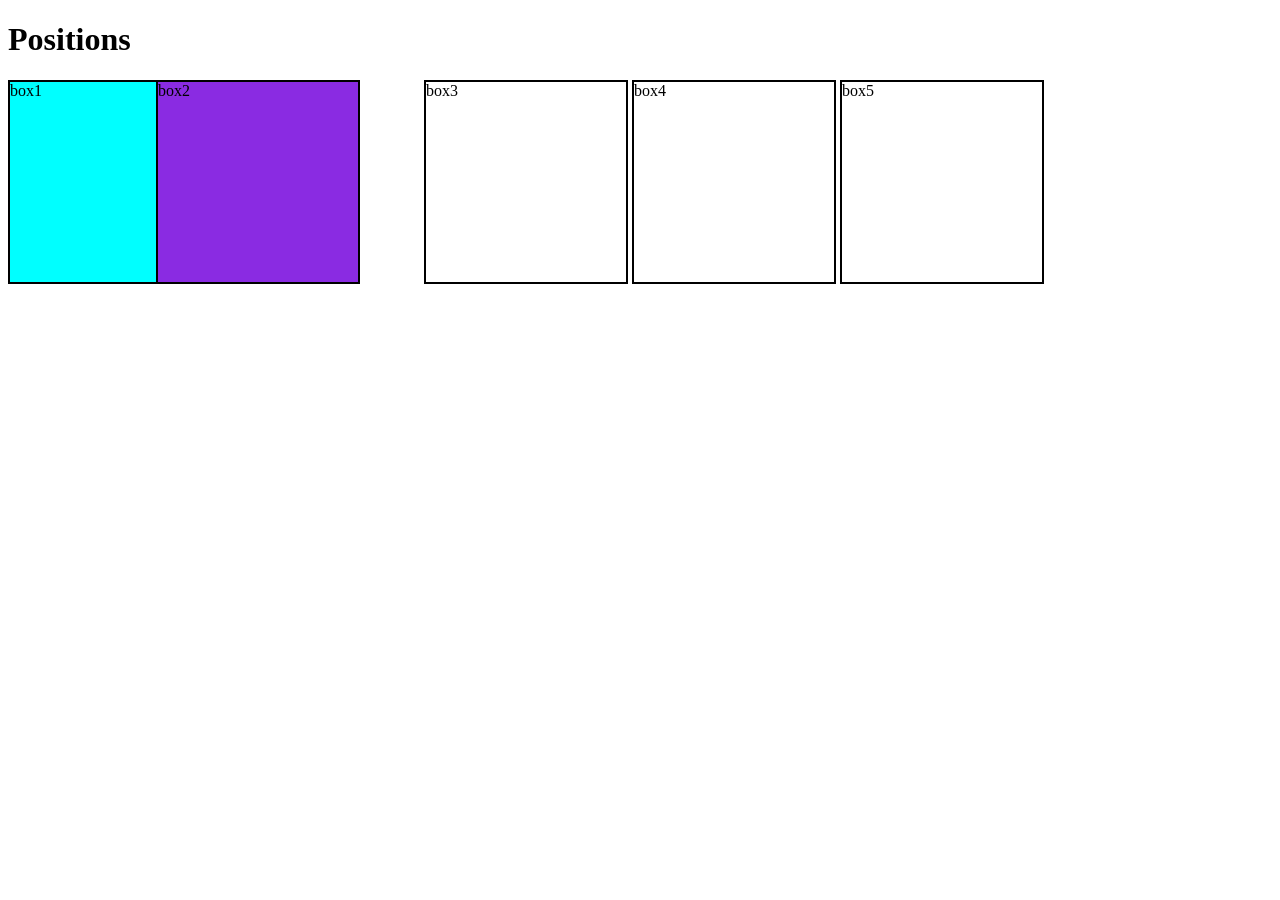
==== Day-5/position/index.html @ 6f11e264 "Added Day 5 folder" ====
<!DOCTYPE html>
<html lang="en">
<head>
    <meta charset="UTF-8">
    <meta http-equiv="X-UA-Compatible" content="IE=edge">
    <meta name="viewport" content="width=device-width, initial-scale=1.0">
    <link rel="stylesheet" href="style.css">
</head>
<body>
    <h1>Positions</h1>
    <div id="box1">box1</div>
    <div id="box2">box2</div>
    <div id="box3">box3</div>
    <div id="box4">box4</div>
    <div id="box5">box5</div>
</body>
---- Day-5/position/style.css ----
div{
    height: 200px;
    width: 200px;
    border: 2px solid black;
    display: inline-block;
}
#box1{
    background-color: aqua;
    position: static;
    bottom: 30px;
}
#box2{
    background-color: blueviolet;
    position: relative;
    right: 60px;
}
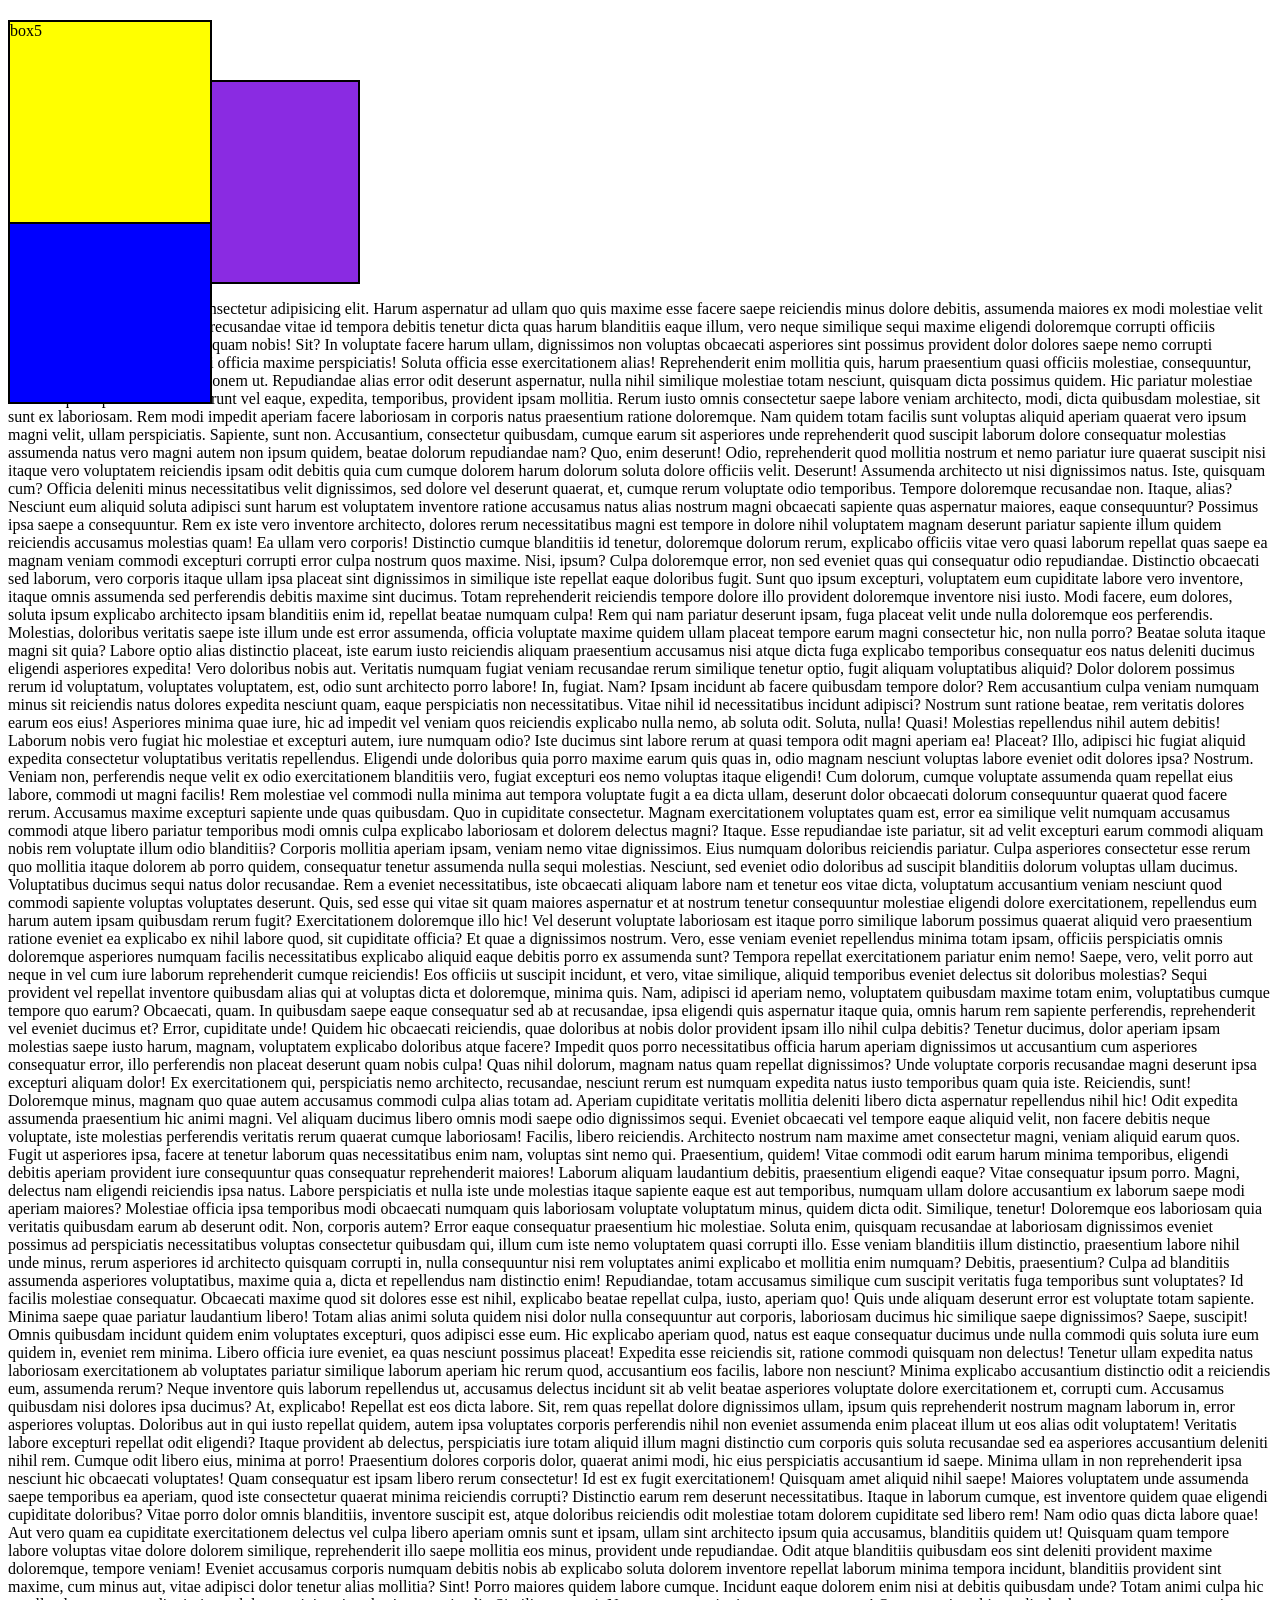
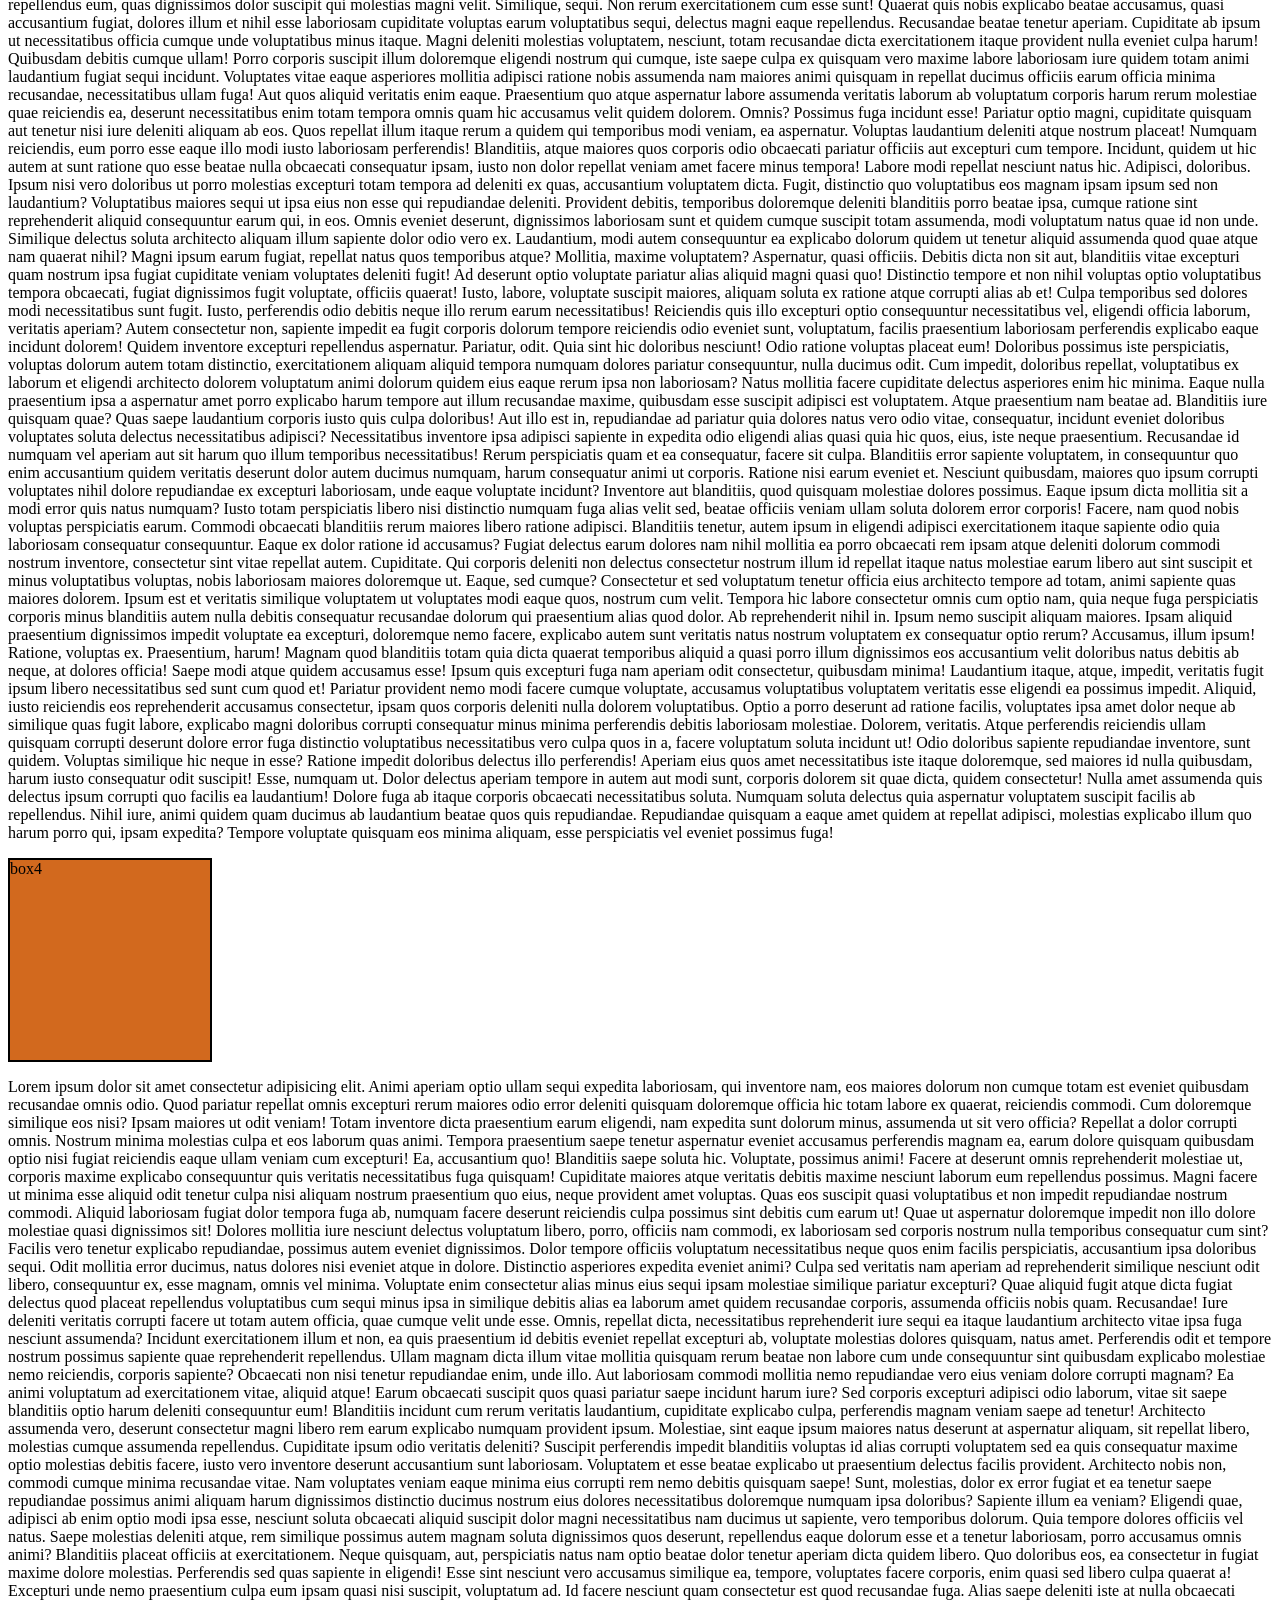
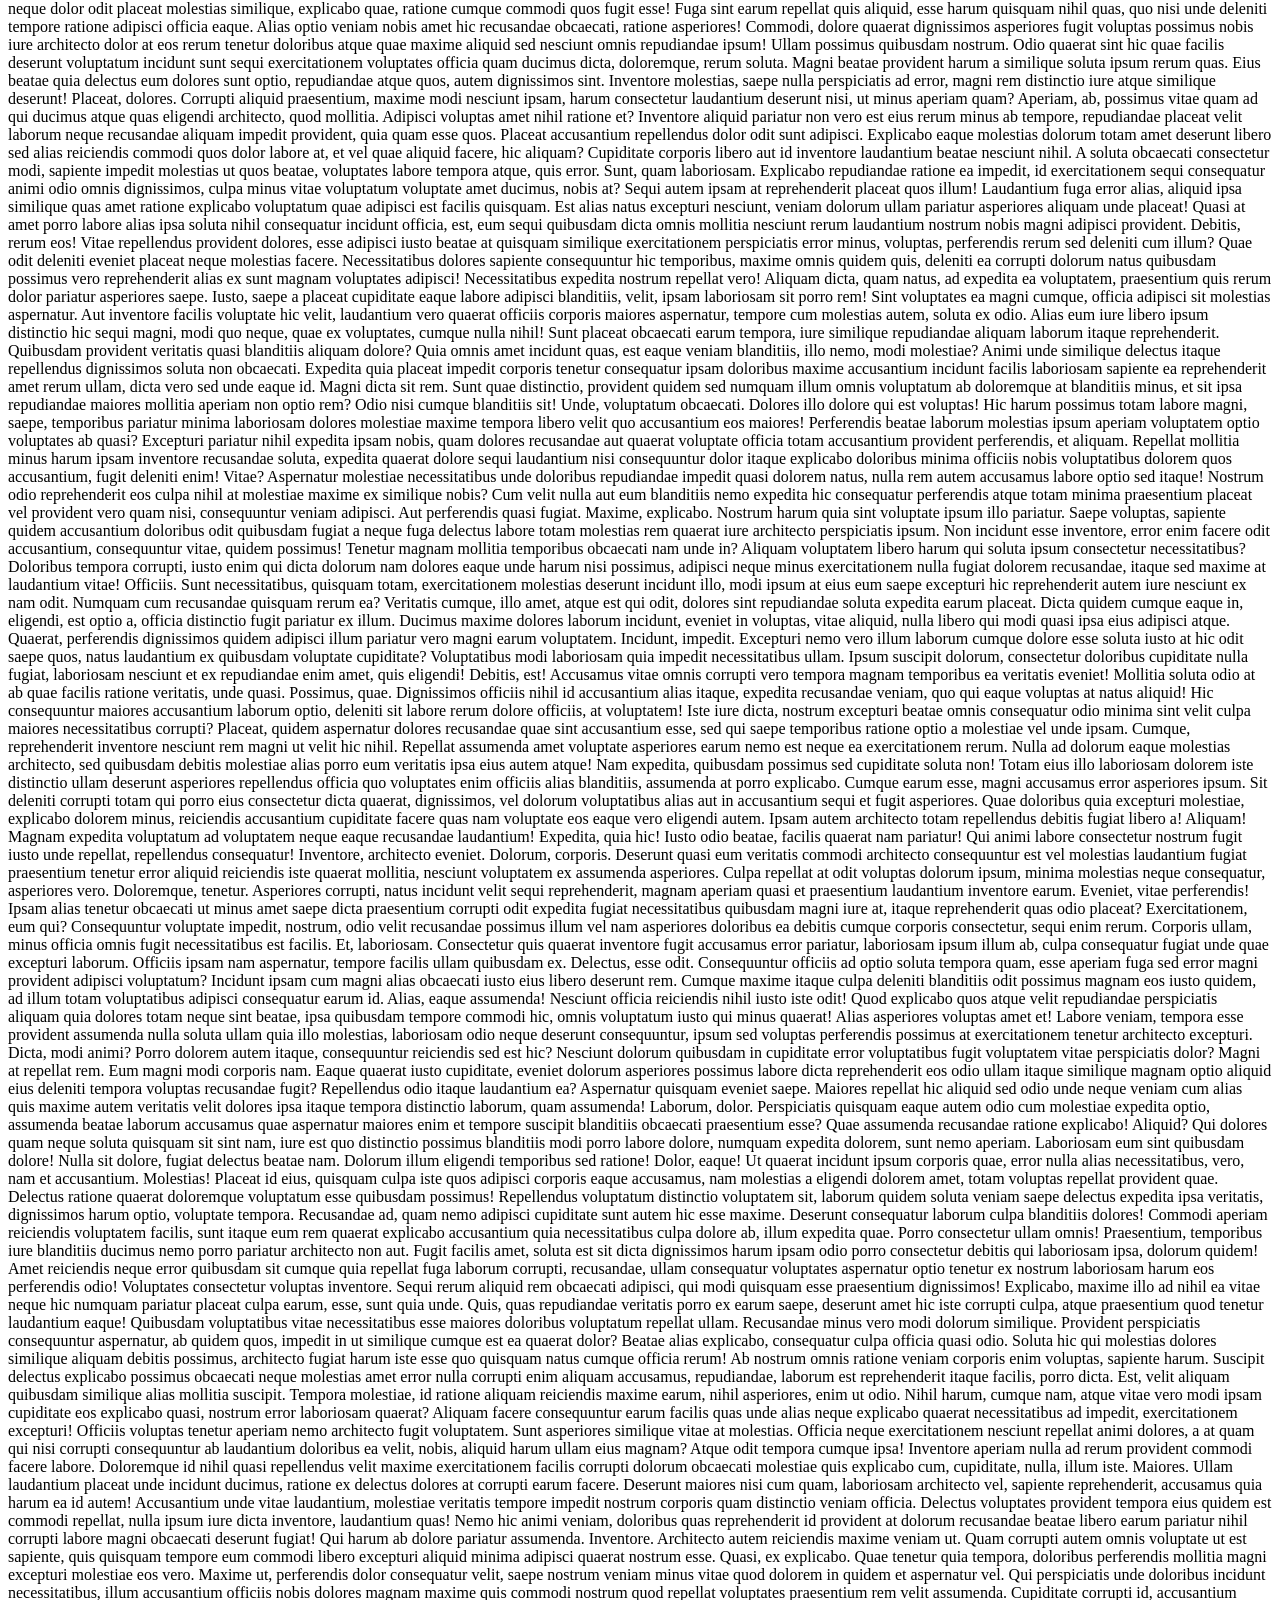
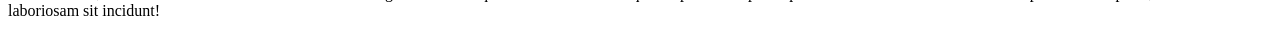
==== commit cd3b1e9b: "Added Day 6 folder" ====
--- a/Day-5/position/index.html
+++ b/Day-5/position/index.html
@@ -10,7 +10,207 @@
     <h1>Positions</h1>
     <div id="box1">box1</div>
     <div id="box2">box2</div>
+    <p>Lorem ipsum dolor sit, amet consectetur adipisicing elit. Harum aspernatur ad ullam quo quis maxime esse facere saepe reiciendis minus dolore debitis, assumenda maiores ex modi molestiae velit temporibus commodi?
+    A ullam recusandae vitae id tempora debitis tenetur dicta quas harum blanditiis eaque illum, vero neque similique sequi maxime eligendi doloremque corrupti officiis aperiam, quae non mollitia numquam nobis! Sit?
+    In voluptate facere harum ullam, dignissimos non voluptas obcaecati asperiores sint possimus provident dolor dolores saepe nemo corrupti cupiditate. Tenetur est obcaecati officia maxime perspiciatis! Soluta officia esse exercitationem alias!
+    Reprehenderit enim mollitia quis, harum praesentium quasi officiis molestiae, consequuntur, numquam consectetur exercitationem ut. Repudiandae alias error odit deserunt aspernatur, nulla nihil similique molestiae totam nesciunt, quisquam dicta possimus quidem.
+    Hic pariatur molestiae doloremque asperiores eos deserunt vel eaque, expedita, temporibus, provident ipsam mollitia. Rerum iusto omnis consectetur saepe labore veniam architecto, modi, dicta quibusdam molestiae, sit sunt ex laboriosam.
+    Rem modi impedit aperiam facere laboriosam in corporis natus praesentium ratione doloremque. Nam quidem totam facilis sunt voluptas aliquid aperiam quaerat vero ipsum magni velit, ullam perspiciatis. Sapiente, sunt non.
+    Accusantium, consectetur quibusdam, cumque earum sit asperiores unde reprehenderit quod suscipit laborum dolore consequatur molestias assumenda natus vero magni autem non ipsum quidem, beatae dolorum repudiandae nam? Quo, enim deserunt!
+    Odio, reprehenderit quod mollitia nostrum et nemo pariatur iure quaerat suscipit nisi itaque vero voluptatem reiciendis ipsam odit debitis quia cum cumque dolorem harum dolorum soluta dolore officiis velit. Deserunt!
+    Assumenda architecto ut nisi dignissimos natus. Iste, quisquam cum? Officia deleniti minus necessitatibus velit dignissimos, sed dolore vel deserunt quaerat, et, cumque rerum voluptate odio temporibus. Tempore doloremque recusandae non.
+    Itaque, alias? Nesciunt eum aliquid soluta adipisci sunt harum est voluptatem inventore ratione accusamus natus alias nostrum magni obcaecati sapiente quas aspernatur maiores, eaque consequuntur? Possimus ipsa saepe a consequuntur.
+    Rem ex iste vero inventore architecto, dolores rerum necessitatibus magni est tempore in dolore nihil voluptatem magnam deserunt pariatur sapiente illum quidem reiciendis accusamus molestias quam! Ea ullam vero corporis!
+    Distinctio cumque blanditiis id tenetur, doloremque dolorum rerum, explicabo officiis vitae vero quasi laborum repellat quas saepe ea magnam veniam commodi excepturi corrupti error culpa nostrum quos maxime. Nisi, ipsum?
+    Culpa doloremque error, non sed eveniet quas qui consequatur odio repudiandae. Distinctio obcaecati sed laborum, vero corporis itaque ullam ipsa placeat sint dignissimos in similique iste repellat eaque doloribus fugit.
+    Sunt quo ipsum excepturi, voluptatem eum cupiditate labore vero inventore, itaque omnis assumenda sed perferendis debitis maxime sint ducimus. Totam reprehenderit reiciendis tempore dolore illo provident doloremque inventore nisi iusto.
+    Modi facere, eum dolores, soluta ipsum explicabo architecto ipsam blanditiis enim id, repellat beatae numquam culpa! Rem qui nam pariatur deserunt ipsam, fuga placeat velit unde nulla doloremque eos perferendis.
+    Molestias, doloribus veritatis saepe iste illum unde est error assumenda, officia voluptate maxime quidem ullam placeat tempore earum magni consectetur hic, non nulla porro? Beatae soluta itaque magni sit quia?
+    Labore optio alias distinctio placeat, iste earum iusto reiciendis aliquam praesentium accusamus nisi atque dicta fuga explicabo temporibus consequatur eos natus deleniti ducimus eligendi asperiores expedita! Vero doloribus nobis aut.
+    Veritatis numquam fugiat veniam recusandae rerum similique tenetur optio, fugit aliquam voluptatibus aliquid? Dolor dolorem possimus rerum id voluptatum, voluptates voluptatem, est, odio sunt architecto porro labore! In, fugiat. Nam?
+    Ipsam incidunt ab facere quibusdam tempore dolor? Rem accusantium culpa veniam numquam minus sit reiciendis natus dolores expedita nesciunt quam, eaque perspiciatis non necessitatibus. Vitae nihil id necessitatibus incidunt adipisci?
+    Nostrum sunt ratione beatae, rem veritatis dolores earum eos eius! Asperiores minima quae iure, hic ad impedit vel veniam quos reiciendis explicabo nulla nemo, ab soluta odit. Soluta, nulla! Quasi!
+    Molestias repellendus nihil autem debitis! Laborum nobis vero fugiat hic molestiae et excepturi autem, iure numquam odio? Iste ducimus sint labore rerum at quasi tempora odit magni aperiam ea! Placeat?
+    Illo, adipisci hic fugiat aliquid expedita consectetur voluptatibus veritatis repellendus. Eligendi unde doloribus quia porro maxime earum quis quas in, odio magnam nesciunt voluptas labore eveniet odit dolores ipsa? Nostrum.
+    Veniam non, perferendis neque velit ex odio exercitationem blanditiis vero, fugiat excepturi eos nemo voluptas itaque eligendi! Cum dolorum, cumque voluptate assumenda quam repellat eius labore, commodi ut magni facilis!
+    Rem molestiae vel commodi nulla minima aut tempora voluptate fugit a ea dicta ullam, deserunt dolor obcaecati dolorum consequuntur quaerat quod facere rerum. Accusamus maxime excepturi sapiente unde quas quibusdam.
+    Quo in cupiditate consectetur. Magnam exercitationem voluptates quam est, error ea similique velit numquam accusamus commodi atque libero pariatur temporibus modi omnis culpa explicabo laboriosam et dolorem delectus magni? Itaque.
+    Esse repudiandae iste pariatur, sit ad velit excepturi earum commodi aliquam nobis rem voluptate illum odio blanditiis? Corporis mollitia aperiam ipsam, veniam nemo vitae dignissimos. Eius numquam doloribus reiciendis pariatur.
+    Culpa asperiores consectetur esse rerum quo mollitia itaque dolorem ab porro quidem, consequatur tenetur assumenda nulla sequi molestias. Nesciunt, sed eveniet odio doloribus ad suscipit blanditiis dolorum voluptas ullam ducimus.
+    Voluptatibus ducimus sequi natus dolor recusandae. Rem a eveniet necessitatibus, iste obcaecati aliquam labore nam et tenetur eos vitae dicta, voluptatum accusantium veniam nesciunt quod commodi sapiente voluptas voluptates deserunt.
+    Quis, sed esse qui vitae sit quam maiores aspernatur et at nostrum tenetur consequuntur molestiae eligendi dolore exercitationem, repellendus eum harum autem ipsam quibusdam rerum fugit? Exercitationem doloremque illo hic!
+    Vel deserunt voluptate laboriosam est itaque porro similique laborum possimus quaerat aliquid vero praesentium ratione eveniet ea explicabo ex nihil labore quod, sit cupiditate officia? Et quae a dignissimos nostrum.
+    Vero, esse veniam eveniet repellendus minima totam ipsam, officiis perspiciatis omnis doloremque asperiores numquam facilis necessitatibus explicabo aliquid eaque debitis porro ex assumenda sunt? Tempora repellat exercitationem pariatur enim nemo!
+    Saepe, vero, velit porro aut neque in vel cum iure laborum reprehenderit cumque reiciendis! Eos officiis ut suscipit incidunt, et vero, vitae similique, aliquid temporibus eveniet delectus sit doloribus molestias?
+    Sequi provident vel repellat inventore quibusdam alias qui at voluptas dicta et doloremque, minima quis. Nam, adipisci id aperiam nemo, voluptatem quibusdam maxime totam enim, voluptatibus cumque tempore quo earum?
+    Obcaecati, quam. In quibusdam saepe eaque consequatur sed ab at recusandae, ipsa eligendi quis aspernatur itaque quia, omnis harum rem sapiente perferendis, reprehenderit vel eveniet ducimus et? Error, cupiditate unde!
+    Quidem hic obcaecati reiciendis, quae doloribus at nobis dolor provident ipsam illo nihil culpa debitis? Tenetur ducimus, dolor aperiam ipsam molestias saepe iusto harum, magnam, voluptatem explicabo doloribus atque facere?
+    Impedit quos porro necessitatibus officia harum aperiam dignissimos ut accusantium cum asperiores consequatur error, illo perferendis non placeat deserunt quam nobis culpa! Quas nihil dolorum, magnam natus quam repellat dignissimos?
+    Unde voluptate corporis recusandae magni deserunt ipsa excepturi aliquam dolor! Ex exercitationem qui, perspiciatis nemo architecto, recusandae, nesciunt rerum est numquam expedita natus iusto temporibus quam quia iste. Reiciendis, sunt!
+    Doloremque minus, magnam quo quae autem accusamus commodi culpa alias totam ad. Aperiam cupiditate veritatis mollitia deleniti libero dicta aspernatur repellendus nihil hic! Odit expedita assumenda praesentium hic animi magni.
+    Vel aliquam ducimus libero omnis modi saepe odio dignissimos sequi. Eveniet obcaecati vel tempore eaque aliquid velit, non facere debitis neque voluptate, iste molestias perferendis veritatis rerum quaerat cumque laboriosam!
+    Facilis, libero reiciendis. Architecto nostrum nam maxime amet consectetur magni, veniam aliquid earum quos. Fugit ut asperiores ipsa, facere at tenetur laborum quas necessitatibus enim nam, voluptas sint nemo qui.
+    Praesentium, quidem! Vitae commodi odit earum harum minima temporibus, eligendi debitis aperiam provident iure consequuntur quas consequatur reprehenderit maiores! Laborum aliquam laudantium debitis, praesentium eligendi eaque? Vitae consequatur ipsum porro.
+    Magni, delectus nam eligendi reiciendis ipsa natus. Labore perspiciatis et nulla iste unde molestias itaque sapiente eaque est aut temporibus, numquam ullam dolore accusantium ex laborum saepe modi aperiam maiores?
+    Molestiae officia ipsa temporibus modi obcaecati numquam quis laboriosam voluptate voluptatum minus, quidem dicta odit. Similique, tenetur! Doloremque eos laboriosam quia veritatis quibusdam earum ab deserunt odit. Non, corporis autem?
+    Error eaque consequatur praesentium hic molestiae. Soluta enim, quisquam recusandae at laboriosam dignissimos eveniet possimus ad perspiciatis necessitatibus voluptas consectetur quibusdam qui, illum cum iste nemo voluptatem quasi corrupti illo.
+    Esse veniam blanditiis illum distinctio, praesentium labore nihil unde minus, rerum asperiores id architecto quisquam corrupti in, nulla consequuntur nisi rem voluptates animi explicabo et mollitia enim numquam? Debitis, praesentium?
+    Culpa ad blanditiis assumenda asperiores voluptatibus, maxime quia a, dicta et repellendus nam distinctio enim! Repudiandae, totam accusamus similique cum suscipit veritatis fuga temporibus sunt voluptates? Id facilis molestiae consequatur.
+    Obcaecati maxime quod sit dolores esse est nihil, explicabo beatae repellat culpa, iusto, aperiam quo! Quis unde aliquam deserunt error est voluptate totam sapiente. Minima saepe quae pariatur laudantium libero!
+    Totam alias animi soluta quidem nisi dolor nulla consequuntur aut corporis, laboriosam ducimus hic similique saepe dignissimos? Saepe, suscipit! Omnis quibusdam incidunt quidem enim voluptates excepturi, quos adipisci esse eum.
+    Hic explicabo aperiam quod, natus est eaque consequatur ducimus unde nulla commodi quis soluta iure eum quidem in, eveniet rem minima. Libero officia iure eveniet, ea quas nesciunt possimus placeat!
+    Expedita esse reiciendis sit, ratione commodi quisquam non delectus! Tenetur ullam expedita natus laboriosam exercitationem ab voluptates pariatur similique laborum aperiam hic rerum quod, accusantium eos facilis, labore non nesciunt?
+    Minima explicabo accusantium distinctio odit a reiciendis eum, assumenda rerum? Neque inventore quis laborum repellendus ut, accusamus delectus incidunt sit ab velit beatae asperiores voluptate dolore exercitationem et, corrupti cum.
+    Accusamus quibusdam nisi dolores ipsa ducimus? At, explicabo! Repellat est eos dicta labore. Sit, rem quas repellat dolore dignissimos ullam, ipsum quis reprehenderit nostrum magnam laborum in, error asperiores voluptas.
+    Doloribus aut in qui iusto repellat quidem, autem ipsa voluptates corporis perferendis nihil non eveniet assumenda enim placeat illum ut eos alias odit voluptatem! Veritatis labore excepturi repellat odit eligendi?
+    Itaque provident ab delectus, perspiciatis iure totam aliquid illum magni distinctio cum corporis quis soluta recusandae sed ea asperiores accusantium deleniti nihil rem. Cumque odit libero eius, minima at porro!
+    Praesentium dolores corporis dolor, quaerat animi modi, hic eius perspiciatis accusantium id saepe. Minima ullam in non reprehenderit ipsa nesciunt hic obcaecati voluptates! Quam consequatur est ipsam libero rerum consectetur!
+    Id est ex fugit exercitationem! Quisquam amet aliquid nihil saepe! Maiores voluptatem unde assumenda saepe temporibus ea aperiam, quod iste consectetur quaerat minima reiciendis corrupti? Distinctio earum rem deserunt necessitatibus.
+    Itaque in laborum cumque, est inventore quidem quae eligendi cupiditate doloribus? Vitae porro dolor omnis blanditiis, inventore suscipit est, atque doloribus reiciendis odit molestiae totam dolorem cupiditate sed libero rem!
+    Nam odio quas dicta labore quae! Aut vero quam ea cupiditate exercitationem delectus vel culpa libero aperiam omnis sunt et ipsam, ullam sint architecto ipsum quia accusamus, blanditiis quidem ut!
+    Quisquam quam tempore labore voluptas vitae dolore dolorem similique, reprehenderit illo saepe mollitia eos minus, provident unde repudiandae. Odit atque blanditiis quibusdam eos sint deleniti provident maxime doloremque, tempore veniam!
+    Eveniet accusamus corporis numquam debitis nobis ab explicabo soluta dolorem inventore repellat laborum minima tempora incidunt, blanditiis provident sint maxime, cum minus aut, vitae adipisci dolor tenetur alias mollitia? Sint!
+    Porro maiores quidem labore cumque. Incidunt eaque dolorem enim nisi at debitis quibusdam unde? Totam animi culpa hic repellendus eum, quas dignissimos dolor suscipit qui molestias magni velit. Similique, sequi.
+    Non rerum exercitationem cum esse sunt! Quaerat quis nobis explicabo beatae accusamus, quasi accusantium fugiat, dolores illum et nihil esse laboriosam cupiditate voluptas earum voluptatibus sequi, delectus magni eaque repellendus.
+    Recusandae beatae tenetur aperiam. Cupiditate ab ipsum ut necessitatibus officia cumque unde voluptatibus minus itaque. Magni deleniti molestias voluptatem, nesciunt, totam recusandae dicta exercitationem itaque provident nulla eveniet culpa harum!
+    Quibusdam debitis cumque ullam! Porro corporis suscipit illum doloremque eligendi nostrum qui cumque, iste saepe culpa ex quisquam vero maxime labore laboriosam iure quidem totam animi laudantium fugiat sequi incidunt.
+    Voluptates vitae eaque asperiores mollitia adipisci ratione nobis assumenda nam maiores animi quisquam in repellat ducimus officiis earum officia minima recusandae, necessitatibus ullam fuga! Aut quos aliquid veritatis enim eaque.
+    Praesentium quo atque aspernatur labore assumenda veritatis laborum ab voluptatum corporis harum rerum molestiae quae reiciendis ea, deserunt necessitatibus enim totam tempora omnis quam hic accusamus velit quidem dolorem. Omnis?
+    Possimus fuga incidunt esse! Pariatur optio magni, cupiditate quisquam aut tenetur nisi iure deleniti aliquam ab eos. Quos repellat illum itaque rerum a quidem qui temporibus modi veniam, ea aspernatur.
+    Voluptas laudantium deleniti atque nostrum placeat! Numquam reiciendis, eum porro esse eaque illo modi iusto laboriosam perferendis! Blanditiis, atque maiores quos corporis odio obcaecati pariatur officiis aut excepturi cum tempore.
+    Incidunt, quidem ut hic autem at sunt ratione quo esse beatae nulla obcaecati consequatur ipsam, iusto non dolor repellat veniam amet facere minus tempora! Labore modi repellat nesciunt natus hic.
+    Adipisci, doloribus. Ipsum nisi vero doloribus ut porro molestias excepturi totam tempora ad deleniti ex quas, accusantium voluptatem dicta. Fugit, distinctio quo voluptatibus eos magnam ipsam ipsum sed non laudantium?
+    Voluptatibus maiores sequi ut ipsa eius non esse qui repudiandae deleniti. Provident debitis, temporibus doloremque deleniti blanditiis porro beatae ipsa, cumque ratione sint reprehenderit aliquid consequuntur earum qui, in eos.
+    Omnis eveniet deserunt, dignissimos laboriosam sunt et quidem cumque suscipit totam assumenda, modi voluptatum natus quae id non unde. Similique delectus soluta architecto aliquam illum sapiente dolor odio vero ex.
+    Laudantium, modi autem consequuntur ea explicabo dolorum quidem ut tenetur aliquid assumenda quod quae atque nam quaerat nihil? Magni ipsum earum fugiat, repellat natus quos temporibus atque? Mollitia, maxime voluptatem?
+    Aspernatur, quasi officiis. Debitis dicta non sit aut, blanditiis vitae excepturi quam nostrum ipsa fugiat cupiditate veniam voluptates deleniti fugit! Ad deserunt optio voluptate pariatur alias aliquid magni quasi quo!
+    Distinctio tempore et non nihil voluptas optio voluptatibus tempora obcaecati, fugiat dignissimos fugit voluptate, officiis quaerat! Iusto, labore, voluptate suscipit maiores, aliquam soluta ex ratione atque corrupti alias ab et!
+    Culpa temporibus sed dolores modi necessitatibus sunt fugit. Iusto, perferendis odio debitis neque illo rerum earum necessitatibus! Reiciendis quis illo excepturi optio consequuntur necessitatibus vel, eligendi officia laborum, veritatis aperiam?
+    Autem consectetur non, sapiente impedit ea fugit corporis dolorum tempore reiciendis odio eveniet sunt, voluptatum, facilis praesentium laboriosam perferendis explicabo eaque incidunt dolorem! Quidem inventore excepturi repellendus aspernatur. Pariatur, odit.
+    Quia sint hic doloribus nesciunt! Odio ratione voluptas placeat eum! Doloribus possimus iste perspiciatis, voluptas dolorum autem totam distinctio, exercitationem aliquam aliquid tempora numquam dolores pariatur consequuntur, nulla ducimus odit.
+    Cum impedit, doloribus repellat, voluptatibus ex laborum et eligendi architecto dolorem voluptatum animi dolorum quidem eius eaque rerum ipsa non laboriosam? Natus mollitia facere cupiditate delectus asperiores enim hic minima.
+    Eaque nulla praesentium ipsa a aspernatur amet porro explicabo harum tempore aut illum recusandae maxime, quibusdam esse suscipit adipisci est voluptatem. Atque praesentium nam beatae ad. Blanditiis iure quisquam quae?
+    Quas saepe laudantium corporis iusto quis culpa doloribus! Aut illo est in, repudiandae ad pariatur quia dolores natus vero odio vitae, consequatur, incidunt eveniet doloribus voluptates soluta delectus necessitatibus adipisci?
+    Necessitatibus inventore ipsa adipisci sapiente in expedita odio eligendi alias quasi quia hic quos, eius, iste neque praesentium. Recusandae id numquam vel aperiam aut sit harum quo illum temporibus necessitatibus!
+    Rerum perspiciatis quam et ea consequatur, facere sit culpa. Blanditiis error sapiente voluptatem, in consequuntur quo enim accusantium quidem veritatis deserunt dolor autem ducimus numquam, harum consequatur animi ut corporis.
+    Ratione nisi earum eveniet et. Nesciunt quibusdam, maiores quo ipsum corrupti voluptates nihil dolore repudiandae ex excepturi laboriosam, unde eaque voluptate incidunt? Inventore aut blanditiis, quod quisquam molestiae dolores possimus.
+    Eaque ipsum dicta mollitia sit a modi error quis natus numquam? Iusto totam perspiciatis libero nisi distinctio numquam fuga alias velit sed, beatae officiis veniam ullam soluta dolorem error corporis!
+    Facere, nam quod nobis voluptas perspiciatis earum. Commodi obcaecati blanditiis rerum maiores libero ratione adipisci. Blanditiis tenetur, autem ipsum in eligendi adipisci exercitationem itaque sapiente odio quia laboriosam consequatur consequuntur.
+    Eaque ex dolor ratione id accusamus? Fugiat delectus earum dolores nam nihil mollitia ea porro obcaecati rem ipsam atque deleniti dolorum commodi nostrum inventore, consectetur sint vitae repellat autem. Cupiditate.
+    Qui corporis deleniti non delectus consectetur nostrum illum id repellat itaque natus molestiae earum libero aut sint suscipit et minus voluptatibus voluptas, nobis laboriosam maiores doloremque ut. Eaque, sed cumque?
+    Consectetur et sed voluptatum tenetur officia eius architecto tempore ad totam, animi sapiente quas maiores dolorem. Ipsum est et veritatis similique voluptatem ut voluptates modi eaque quos, nostrum cum velit.
+    Tempora hic labore consectetur omnis cum optio nam, quia neque fuga perspiciatis corporis minus blanditiis autem nulla debitis consequatur recusandae dolorum qui praesentium alias quod dolor. Ab reprehenderit nihil in.
+    Ipsum nemo suscipit aliquam maiores. Ipsam aliquid praesentium dignissimos impedit voluptate ea excepturi, doloremque nemo facere, explicabo autem sunt veritatis natus nostrum voluptatem ex consequatur optio rerum? Accusamus, illum ipsum!
+    Ratione, voluptas ex. Praesentium, harum! Magnam quod blanditiis totam quia dicta quaerat temporibus aliquid a quasi porro illum dignissimos eos accusantium velit doloribus natus debitis ab neque, at dolores officia!
+    Saepe modi atque quidem accusamus esse! Ipsum quis excepturi fuga nam aperiam odit consectetur, quibusdam minima! Laudantium itaque, atque, impedit, veritatis fugit ipsum libero necessitatibus sed sunt cum quod et!
+    Pariatur provident nemo modi facere cumque voluptate, accusamus voluptatibus voluptatem veritatis esse eligendi ea possimus impedit. Aliquid, iusto reiciendis eos reprehenderit accusamus consectetur, ipsam quos corporis deleniti nulla dolorem voluptatibus.
+    Optio a porro deserunt ad ratione facilis, voluptates ipsa amet dolor neque ab similique quas fugit labore, explicabo magni doloribus corrupti consequatur minus minima perferendis debitis laboriosam molestiae. Dolorem, veritatis.
+    Atque perferendis reiciendis ullam quisquam corrupti deserunt dolore error fuga distinctio voluptatibus necessitatibus vero culpa quos in a, facere voluptatum soluta incidunt ut! Odio doloribus sapiente repudiandae inventore, sunt quidem.
+    Voluptas similique hic neque in esse? Ratione impedit doloribus delectus illo perferendis! Aperiam eius quos amet necessitatibus iste itaque doloremque, sed maiores id nulla quibusdam, harum iusto consequatur odit suscipit!
+    Esse, numquam ut. Dolor delectus aperiam tempore in autem aut modi sunt, corporis dolorem sit quae dicta, quidem consectetur! Nulla amet assumenda quis delectus ipsum corrupti quo facilis ea laudantium!
+    Dolore fuga ab itaque corporis obcaecati necessitatibus soluta. Numquam soluta delectus quia aspernatur voluptatem suscipit facilis ab repellendus. Nihil iure, animi quidem quam ducimus ab laudantium beatae quos quis repudiandae.
+    Repudiandae quisquam a eaque amet quidem at repellat adipisci, molestias explicabo illum quo harum porro qui, ipsam expedita? Tempore voluptate quisquam eos minima aliquam, esse perspiciatis vel eveniet possimus fuga!</p>
     <div id="box3">box3</div>
     <div id="box4">box4</div>
+    <p>Lorem ipsum dolor sit amet consectetur adipisicing elit. Animi aperiam optio ullam sequi expedita laboriosam, qui inventore nam, eos maiores dolorum non cumque totam est eveniet quibusdam recusandae omnis odio.
+    Quod pariatur repellat omnis excepturi rerum maiores odio error deleniti quisquam doloremque officia hic totam labore ex quaerat, reiciendis commodi. Cum doloremque similique eos nisi? Ipsam maiores ut odit veniam!
+    Totam inventore dicta praesentium earum eligendi, nam expedita sunt dolorum minus, assumenda ut sit vero officia? Repellat a dolor corrupti omnis. Nostrum minima molestias culpa et eos laborum quas animi.
+    Tempora praesentium saepe tenetur aspernatur eveniet accusamus perferendis magnam ea, earum dolore quisquam quibusdam optio nisi fugiat reiciendis eaque ullam veniam cum excepturi! Ea, accusantium quo! Blanditiis saepe soluta hic.
+    Voluptate, possimus animi! Facere at deserunt omnis reprehenderit molestiae ut, corporis maxime explicabo consequuntur quis veritatis necessitatibus fuga quisquam! Cupiditate maiores atque veritatis debitis maxime nesciunt laborum eum repellendus possimus.
+    Magni facere ut minima esse aliquid odit tenetur culpa nisi aliquam nostrum praesentium quo eius, neque provident amet voluptas. Quas eos suscipit quasi voluptatibus et non impedit repudiandae nostrum commodi.
+    Aliquid laboriosam fugiat dolor tempora fuga ab, numquam facere deserunt reiciendis culpa possimus sint debitis cum earum ut! Quae ut aspernatur doloremque impedit non illo dolore molestiae quasi dignissimos sit!
+    Dolores mollitia iure nesciunt delectus voluptatum libero, porro, officiis nam commodi, ex laboriosam sed corporis nostrum nulla temporibus consequatur cum sint? Facilis vero tenetur explicabo repudiandae, possimus autem eveniet dignissimos.
+    Dolor tempore officiis voluptatum necessitatibus neque quos enim facilis perspiciatis, accusantium ipsa doloribus sequi. Odit mollitia error ducimus, natus dolores nisi eveniet atque in dolore. Distinctio asperiores expedita eveniet animi?
+    Culpa sed veritatis nam aperiam ad reprehenderit similique nesciunt odit libero, consequuntur ex, esse magnam, omnis vel minima. Voluptate enim consectetur alias minus eius sequi ipsam molestiae similique pariatur excepturi?
+    Quae aliquid fugit atque dicta fugiat delectus quod placeat repellendus voluptatibus cum sequi minus ipsa in similique debitis alias ea laborum amet quidem recusandae corporis, assumenda officiis nobis quam. Recusandae!
+    Iure deleniti veritatis corrupti facere ut totam autem officia, quae cumque velit unde esse. Omnis, repellat dicta, necessitatibus reprehenderit iure sequi ea itaque laudantium architecto vitae ipsa fuga nesciunt assumenda?
+    Incidunt exercitationem illum et non, ea quis praesentium id debitis eveniet repellat excepturi ab, voluptate molestias dolores quisquam, natus amet. Perferendis odit et tempore nostrum possimus sapiente quae reprehenderit repellendus.
+    Ullam magnam dicta illum vitae mollitia quisquam rerum beatae non labore cum unde consequuntur sint quibusdam explicabo molestiae nemo reiciendis, corporis sapiente? Obcaecati non nisi tenetur repudiandae enim, unde illo.
+    Aut laboriosam commodi mollitia nemo repudiandae vero eius veniam dolore corrupti magnam? Ea animi voluptatum ad exercitationem vitae, aliquid atque! Earum obcaecati suscipit quos quasi pariatur saepe incidunt harum iure?
+    Sed corporis excepturi adipisci odio laborum, vitae sit saepe blanditiis optio harum deleniti consequuntur eum! Blanditiis incidunt cum rerum veritatis laudantium, cupiditate explicabo culpa, perferendis magnam veniam saepe ad tenetur!
+    Architecto assumenda vero, deserunt consectetur magni libero rem earum explicabo numquam provident ipsum. Molestiae, sint eaque ipsum maiores natus deserunt at aspernatur aliquam, sit repellat libero, molestias cumque assumenda repellendus.
+    Cupiditate ipsum odio veritatis deleniti? Suscipit perferendis impedit blanditiis voluptas id alias corrupti voluptatem sed ea quis consequatur maxime optio molestias debitis facere, iusto vero inventore deserunt accusantium sunt laboriosam.
+    Voluptatem et esse beatae explicabo ut praesentium delectus facilis provident. Architecto nobis non, commodi cumque minima recusandae vitae. Nam voluptates veniam eaque minima eius corrupti rem nemo debitis quisquam saepe!
+    Sunt, molestias, dolor ex error fugiat et ea tenetur saepe repudiandae possimus animi aliquam harum dignissimos distinctio ducimus nostrum eius dolores necessitatibus doloremque numquam ipsa doloribus? Sapiente illum ea veniam?
+    Eligendi quae, adipisci ab enim optio modi ipsa esse, nesciunt soluta obcaecati aliquid suscipit dolor magni necessitatibus nam ducimus ut sapiente, vero temporibus dolorum. Quia tempore dolores officiis vel natus.
+    Saepe molestias deleniti atque, rem similique possimus autem magnam soluta dignissimos quos deserunt, repellendus eaque dolorum esse et a tenetur laboriosam, porro accusamus omnis animi? Blanditiis placeat officiis at exercitationem.
+    Neque quisquam, aut, perspiciatis natus nam optio beatae dolor tenetur aperiam dicta quidem libero. Quo doloribus eos, ea consectetur in fugiat maxime dolore molestias. Perferendis sed quas sapiente in eligendi!
+    Esse sint nesciunt vero accusamus similique ea, tempore, voluptates facere corporis, enim quasi sed libero culpa quaerat a! Excepturi unde nemo praesentium culpa eum ipsam quasi nisi suscipit, voluptatum ad.
+    Id facere nesciunt quam consectetur est quod recusandae fuga. Alias saepe deleniti iste at nulla obcaecati neque dolor odit placeat molestias similique, explicabo quae, ratione cumque commodi quos fugit esse!
+    Fuga sint earum repellat quis aliquid, esse harum quisquam nihil quas, quo nisi unde deleniti tempore ratione adipisci officia eaque. Alias optio veniam nobis amet hic recusandae obcaecati, ratione asperiores!
+    Commodi, dolore quaerat dignissimos asperiores fugit voluptas possimus nobis iure architecto dolor at eos rerum tenetur doloribus atque quae maxime aliquid sed nesciunt omnis repudiandae ipsum! Ullam possimus quibusdam nostrum.
+    Odio quaerat sint hic quae facilis deserunt voluptatum incidunt sunt sequi exercitationem voluptates officia quam ducimus dicta, doloremque, rerum soluta. Magni beatae provident harum a similique soluta ipsum rerum quas.
+    Eius beatae quia delectus eum dolores sunt optio, repudiandae atque quos, autem dignissimos sint. Inventore molestias, saepe nulla perspiciatis ad error, magni rem distinctio iure atque similique deserunt! Placeat, dolores.
+    Corrupti aliquid praesentium, maxime modi nesciunt ipsam, harum consectetur laudantium deserunt nisi, ut minus aperiam quam? Aperiam, ab, possimus vitae quam ad qui ducimus atque quas eligendi architecto, quod mollitia.
+    Adipisci voluptas amet nihil ratione et? Inventore aliquid pariatur non vero est eius rerum minus ab tempore, repudiandae placeat velit laborum neque recusandae aliquam impedit provident, quia quam esse quos.
+    Placeat accusantium repellendus dolor odit sunt adipisci. Explicabo eaque molestias dolorum totam amet deserunt libero sed alias reiciendis commodi quos dolor labore at, et vel quae aliquid facere, hic aliquam?
+    Cupiditate corporis libero aut id inventore laudantium beatae nesciunt nihil. A soluta obcaecati consectetur modi, sapiente impedit molestias ut quos beatae, voluptates labore tempora atque, quis error. Sunt, quam laboriosam.
+    Explicabo repudiandae ratione ea impedit, id exercitationem sequi consequatur animi odio omnis dignissimos, culpa minus vitae voluptatum voluptate amet ducimus, nobis at? Sequi autem ipsam at reprehenderit placeat quos illum!
+    Laudantium fuga error alias, aliquid ipsa similique quas amet ratione explicabo voluptatum quae adipisci est facilis quisquam. Est alias natus excepturi nesciunt, veniam dolorum ullam pariatur asperiores aliquam unde placeat!
+    Quasi at amet porro labore alias ipsa soluta nihil consequatur incidunt officia, est, eum sequi quibusdam dicta omnis mollitia nesciunt rerum laudantium nostrum nobis magni adipisci provident. Debitis, rerum eos!
+    Vitae repellendus provident dolores, esse adipisci iusto beatae at quisquam similique exercitationem perspiciatis error minus, voluptas, perferendis rerum sed deleniti cum illum? Quae odit deleniti eveniet placeat neque molestias facere.
+    Necessitatibus dolores sapiente consequuntur hic temporibus, maxime omnis quidem quis, deleniti ea corrupti dolorum natus quibusdam possimus vero reprehenderit alias ex sunt magnam voluptates adipisci! Necessitatibus expedita nostrum repellat vero!
+    Aliquam dicta, quam natus, ad expedita ea voluptatem, praesentium quis rerum dolor pariatur asperiores saepe. Iusto, saepe a placeat cupiditate eaque labore adipisci blanditiis, velit, ipsam laboriosam sit porro rem!
+    Sint voluptates ea magni cumque, officia adipisci sit molestias aspernatur. Aut inventore facilis voluptate hic velit, laudantium vero quaerat officiis corporis maiores aspernatur, tempore cum molestias autem, soluta ex odio.
+    Alias eum iure libero ipsum distinctio hic sequi magni, modi quo neque, quae ex voluptates, cumque nulla nihil! Sunt placeat obcaecati earum tempora, iure similique repudiandae aliquam laborum itaque reprehenderit.
+    Quibusdam provident veritatis quasi blanditiis aliquam dolore? Quia omnis amet incidunt quas, est eaque veniam blanditiis, illo nemo, modi molestiae? Animi unde similique delectus itaque repellendus dignissimos soluta non obcaecati.
+    Expedita quia placeat impedit corporis tenetur consequatur ipsam doloribus maxime accusantium incidunt facilis laboriosam sapiente ea reprehenderit amet rerum ullam, dicta vero sed unde eaque id. Magni dicta sit rem.
+    Sunt quae distinctio, provident quidem sed numquam illum omnis voluptatum ab doloremque at blanditiis minus, et sit ipsa repudiandae maiores mollitia aperiam non optio rem? Odio nisi cumque blanditiis sit!
+    Unde, voluptatum obcaecati. Dolores illo dolore qui est voluptas! Hic harum possimus totam labore magni, saepe, temporibus pariatur minima laboriosam dolores molestiae maxime tempora libero velit quo accusantium eos maiores!
+    Perferendis beatae laborum molestias ipsum aperiam voluptatem optio voluptates ab quasi? Excepturi pariatur nihil expedita ipsam nobis, quam dolores recusandae aut quaerat voluptate officia totam accusantium provident perferendis, et aliquam.
+    Repellat mollitia minus harum ipsam inventore recusandae soluta, expedita quaerat dolore sequi laudantium nisi consequuntur dolor itaque explicabo doloribus minima officiis nobis voluptatibus dolorem quos accusantium, fugit deleniti enim! Vitae?
+    Aspernatur molestiae necessitatibus unde doloribus repudiandae impedit quasi dolorem natus, nulla rem autem accusamus labore optio sed itaque! Nostrum odio reprehenderit eos culpa nihil at molestiae maxime ex similique nobis?
+    Cum velit nulla aut eum blanditiis nemo expedita hic consequatur perferendis atque totam minima praesentium placeat vel provident vero quam nisi, consequuntur veniam adipisci. Aut perferendis quasi fugiat. Maxime, explicabo.
+    Nostrum harum quia sint voluptate ipsum illo pariatur. Saepe voluptas, sapiente quidem accusantium doloribus odit quibusdam fugiat a neque fuga delectus labore totam molestias rem quaerat iure architecto perspiciatis ipsum.
+    Non incidunt esse inventore, error enim facere odit accusantium, consequuntur vitae, quidem possimus! Tenetur magnam mollitia temporibus obcaecati nam unde in? Aliquam voluptatem libero harum qui soluta ipsum consectetur necessitatibus?
+    Doloribus tempora corrupti, iusto enim qui dicta dolorum nam dolores eaque unde harum nisi possimus, adipisci neque minus exercitationem nulla fugiat dolorem recusandae, itaque sed maxime at laudantium vitae! Officiis.
+    Sunt necessitatibus, quisquam totam, exercitationem molestias deserunt incidunt illo, modi ipsum at eius eum saepe excepturi hic reprehenderit autem iure nesciunt ex nam odit. Numquam cum recusandae quisquam rerum ea?
+    Veritatis cumque, illo amet, atque est qui odit, dolores sint repudiandae soluta expedita earum placeat. Dicta quidem cumque eaque in, eligendi, est optio a, officia distinctio fugit pariatur ex illum.
+    Ducimus maxime dolores laborum incidunt, eveniet in voluptas, vitae aliquid, nulla libero qui modi quasi ipsa eius adipisci atque. Quaerat, perferendis dignissimos quidem adipisci illum pariatur vero magni earum voluptatem.
+    Incidunt, impedit. Excepturi nemo vero illum laborum cumque dolore esse soluta iusto at hic odit saepe quos, natus laudantium ex quibusdam voluptate cupiditate? Voluptatibus modi laboriosam quia impedit necessitatibus ullam.
+    Ipsum suscipit dolorum, consectetur doloribus cupiditate nulla fugiat, laboriosam nesciunt et ex repudiandae enim amet, quis eligendi! Debitis, est! Accusamus vitae omnis corrupti vero tempora magnam temporibus ea veritatis eveniet!
+    Mollitia soluta odio at ab quae facilis ratione veritatis, unde quasi. Possimus, quae. Dignissimos officiis nihil id accusantium alias itaque, expedita recusandae veniam, quo qui eaque voluptas at natus aliquid!
+    Hic consequuntur maiores accusantium laborum optio, deleniti sit labore rerum dolore officiis, at voluptatem! Iste iure dicta, nostrum excepturi beatae omnis consequatur odio minima sint velit culpa maiores necessitatibus corrupti?
+    Placeat, quidem aspernatur dolores recusandae quae sint accusantium esse, sed qui saepe temporibus ratione optio a molestiae vel unde ipsam. Cumque, reprehenderit inventore nesciunt rem magni ut velit hic nihil.
+    Repellat assumenda amet voluptate asperiores earum nemo est neque ea exercitationem rerum. Nulla ad dolorum eaque molestias architecto, sed quibusdam debitis molestiae alias porro eum veritatis ipsa eius autem atque!
+    Nam expedita, quibusdam possimus sed cupiditate soluta non! Totam eius illo laboriosam dolorem iste distinctio ullam deserunt asperiores repellendus officia quo voluptates enim officiis alias blanditiis, assumenda at porro explicabo.
+    Cumque earum esse, magni accusamus error asperiores ipsum. Sit deleniti corrupti totam qui porro eius consectetur dicta quaerat, dignissimos, vel dolorum voluptatibus alias aut in accusantium sequi et fugit asperiores.
+    Quae doloribus quia excepturi molestiae, explicabo dolorem minus, reiciendis accusantium cupiditate facere quas nam voluptate eos eaque vero eligendi autem. Ipsam autem architecto totam repellendus debitis fugiat libero a! Aliquam!
+    Magnam expedita voluptatum ad voluptatem neque eaque recusandae laudantium! Expedita, quia hic! Iusto odio beatae, facilis quaerat nam pariatur! Qui animi labore consectetur nostrum fugit iusto unde repellat, repellendus consequatur!
+    Inventore, architecto eveniet. Dolorum, corporis. Deserunt quasi eum veritatis commodi architecto consequuntur est vel molestias laudantium fugiat praesentium tenetur error aliquid reiciendis iste quaerat mollitia, nesciunt voluptatem ex assumenda asperiores.
+    Culpa repellat at odit voluptas dolorum ipsum, minima molestias neque consequatur, asperiores vero. Doloremque, tenetur. Asperiores corrupti, natus incidunt velit sequi reprehenderit, magnam aperiam quasi et praesentium laudantium inventore earum.
+    Eveniet, vitae perferendis! Ipsam alias tenetur obcaecati ut minus amet saepe dicta praesentium corrupti odit expedita fugiat necessitatibus quibusdam magni iure at, itaque reprehenderit quas odio placeat? Exercitationem, eum qui?
+    Consequuntur voluptate impedit, nostrum, odio velit recusandae possimus illum vel nam asperiores doloribus ea debitis cumque corporis consectetur, sequi enim rerum. Corporis ullam, minus officia omnis fugit necessitatibus est facilis.
+    Et, laboriosam. Consectetur quis quaerat inventore fugit accusamus error pariatur, laboriosam ipsum illum ab, culpa consequatur fugiat unde quae excepturi laborum. Officiis ipsam nam aspernatur, tempore facilis ullam quibusdam ex.
+    Delectus, esse odit. Consequuntur officiis ad optio soluta tempora quam, esse aperiam fuga sed error magni provident adipisci voluptatum? Incidunt ipsam cum magni alias obcaecati iusto eius libero deserunt rem.
+    Cumque maxime itaque culpa deleniti blanditiis odit possimus magnam eos iusto quidem, ad illum totam voluptatibus adipisci consequatur earum id. Alias, eaque assumenda! Nesciunt officia reiciendis nihil iusto iste odit!
+    Quod explicabo quos atque velit repudiandae perspiciatis aliquam quia dolores totam neque sint beatae, ipsa quibusdam tempore commodi hic, omnis voluptatum iusto qui minus quaerat! Alias asperiores voluptas amet et!
+    Labore veniam, tempora esse provident assumenda nulla soluta ullam quia illo molestias, laboriosam odio neque deserunt consequuntur, ipsum sed voluptas perferendis possimus at exercitationem tenetur architecto excepturi. Dicta, modi animi?
+    Porro dolorem autem itaque, consequuntur reiciendis sed est hic? Nesciunt dolorum quibusdam in cupiditate error voluptatibus fugit voluptatem vitae perspiciatis dolor? Magni at repellat rem. Eum magni modi corporis nam.
+    Eaque quaerat iusto cupiditate, eveniet dolorum asperiores possimus labore dicta reprehenderit eos odio ullam itaque similique magnam optio aliquid eius deleniti tempora voluptas recusandae fugit? Repellendus odio itaque laudantium ea?
+    Aspernatur quisquam eveniet saepe. Maiores repellat hic aliquid sed odio unde neque veniam cum alias quis maxime autem veritatis velit dolores ipsa itaque tempora distinctio laborum, quam assumenda! Laborum, dolor.
+    Perspiciatis quisquam eaque autem odio cum molestiae expedita optio, assumenda beatae laborum accusamus quae aspernatur maiores enim et tempore suscipit blanditiis obcaecati praesentium esse? Quae assumenda recusandae ratione explicabo! Aliquid?
+    Qui dolores quam neque soluta quisquam sit sint nam, iure est quo distinctio possimus blanditiis modi porro labore dolore, numquam expedita dolorem, sunt nemo aperiam. Laboriosam eum sint quibusdam dolore!
+    Nulla sit dolore, fugiat delectus beatae nam. Dolorum illum eligendi temporibus sed ratione! Dolor, eaque! Ut quaerat incidunt ipsum corporis quae, error nulla alias necessitatibus, vero, nam et accusantium. Molestias!
+    Placeat id eius, quisquam culpa iste quos adipisci corporis eaque accusamus, nam molestias a eligendi dolorem amet, totam voluptas repellat provident quae. Delectus ratione quaerat doloremque voluptatum esse quibusdam possimus!
+    Repellendus voluptatum distinctio voluptatem sit, laborum quidem soluta veniam saepe delectus expedita ipsa veritatis, dignissimos harum optio, voluptate tempora. Recusandae ad, quam nemo adipisci cupiditate sunt autem hic esse maxime.
+    Deserunt consequatur laborum culpa blanditiis dolores! Commodi aperiam reiciendis voluptatem facilis, sunt itaque eum rem quaerat explicabo accusantium quia necessitatibus culpa dolore ab, illum expedita quae. Porro consectetur ullam omnis!
+    Praesentium, temporibus iure blanditiis ducimus nemo porro pariatur architecto non aut. Fugit facilis amet, soluta est sit dicta dignissimos harum ipsam odio porro consectetur debitis qui laboriosam ipsa, dolorum quidem!
+    Amet reiciendis neque error quibusdam sit cumque quia repellat fuga laborum corrupti, recusandae, ullam consequatur voluptates aspernatur optio tenetur ex nostrum laboriosam harum eos perferendis odio! Voluptates consectetur voluptas inventore.
+    Sequi rerum aliquid rem obcaecati adipisci, qui modi quisquam esse praesentium dignissimos! Explicabo, maxime illo ad nihil ea vitae neque hic numquam pariatur placeat culpa earum, esse, sunt quia unde.
+    Quis, quas repudiandae veritatis porro ex earum saepe, deserunt amet hic iste corrupti culpa, atque praesentium quod tenetur laudantium eaque! Quibusdam voluptatibus vitae necessitatibus esse maiores doloribus voluptatum repellat ullam.
+    Recusandae minus vero modi dolorum similique. Provident perspiciatis consequuntur aspernatur, ab quidem quos, impedit in ut similique cumque est ea quaerat dolor? Beatae alias explicabo, consequatur culpa officia quasi odio.
+    Soluta hic qui molestias dolores similique aliquam debitis possimus, architecto fugiat harum iste esse quo quisquam natus cumque officia rerum! Ab nostrum omnis ratione veniam corporis enim voluptas, sapiente harum.
+    Suscipit delectus explicabo possimus obcaecati neque molestias amet error nulla corrupti enim aliquam accusamus, repudiandae, laborum est reprehenderit itaque facilis, porro dicta. Est, velit aliquam quibusdam similique alias mollitia suscipit.
+    Tempora molestiae, id ratione aliquam reiciendis maxime earum, nihil asperiores, enim ut odio. Nihil harum, cumque nam, atque vitae vero modi ipsam cupiditate eos explicabo quasi, nostrum error laboriosam quaerat?
+    Aliquam facere consequuntur earum facilis quas unde alias neque explicabo quaerat necessitatibus ad impedit, exercitationem excepturi! Officiis voluptas tenetur aperiam nemo architecto fugit voluptatem. Sunt asperiores similique vitae at molestias.
+    Officia neque exercitationem nesciunt repellat animi dolores, a at quam qui nisi corrupti consequuntur ab laudantium doloribus ea velit, nobis, aliquid harum ullam eius magnam? Atque odit tempora cumque ipsa!
+    Inventore aperiam nulla ad rerum provident commodi facere labore. Doloremque id nihil quasi repellendus velit maxime exercitationem facilis corrupti dolorum obcaecati molestiae quis explicabo cum, cupiditate, nulla, illum iste. Maiores.
+    Ullam laudantium placeat unde incidunt ducimus, ratione ex delectus dolores at corrupti earum facere. Deserunt maiores nisi cum quam, laboriosam architecto vel, sapiente reprehenderit, accusamus quia harum ea id autem!
+    Accusantium unde vitae laudantium, molestiae veritatis tempore impedit nostrum corporis quam distinctio veniam officia. Delectus voluptates provident tempora eius quidem est commodi repellat, nulla ipsum iure dicta inventore, laudantium quas!
+    Nemo hic animi veniam, doloribus quas reprehenderit id provident at dolorum recusandae beatae libero earum pariatur nihil corrupti labore magni obcaecati deserunt fugiat! Qui harum ab dolore pariatur assumenda. Inventore.
+    Architecto autem reiciendis maxime veniam ut. Quam corrupti autem omnis voluptate ut est sapiente, quis quisquam tempore eum commodi libero excepturi aliquid minima adipisci quaerat nostrum esse. Quasi, ex explicabo.
+    Quae tenetur quia tempora, doloribus perferendis mollitia magni excepturi molestiae eos vero. Maxime ut, perferendis dolor consequatur velit, saepe nostrum veniam minus vitae quod dolorem in quidem et aspernatur vel.
+    Qui perspiciatis unde doloribus incidunt necessitatibus, illum accusantium officiis nobis dolores magnam maxime quis commodi nostrum quod repellat voluptates praesentium rem velit assumenda. Cupiditate corrupti id, accusantium laboriosam sit incidunt!</p>
     <div id="box5">box5</div>
 </body>
--- a/Day-5/position/style.css
+++ b/Day-5/position/style.css
@@ -13,4 +13,22 @@
     background-color: blueviolet;
     position: relative;
     right: 60px;
+}
+#box3{
+    background-color: blue;
+    position: fixed;
+    top: 200px;
+}
+#box4{
+    background-color: chocolate;
+    position: sticky;
+    top: 30px;
+}
+#box5{
+    background-color: yellow;
+    position: absolute;
+    top: 20px;
+    z-index: 1;
+    background-image: url("image/jpeg;base64,/9j/4AAQSkZJRgABAQAAAQABAAD/2wC[data-uri]");
+    background-size: contain;
 }
